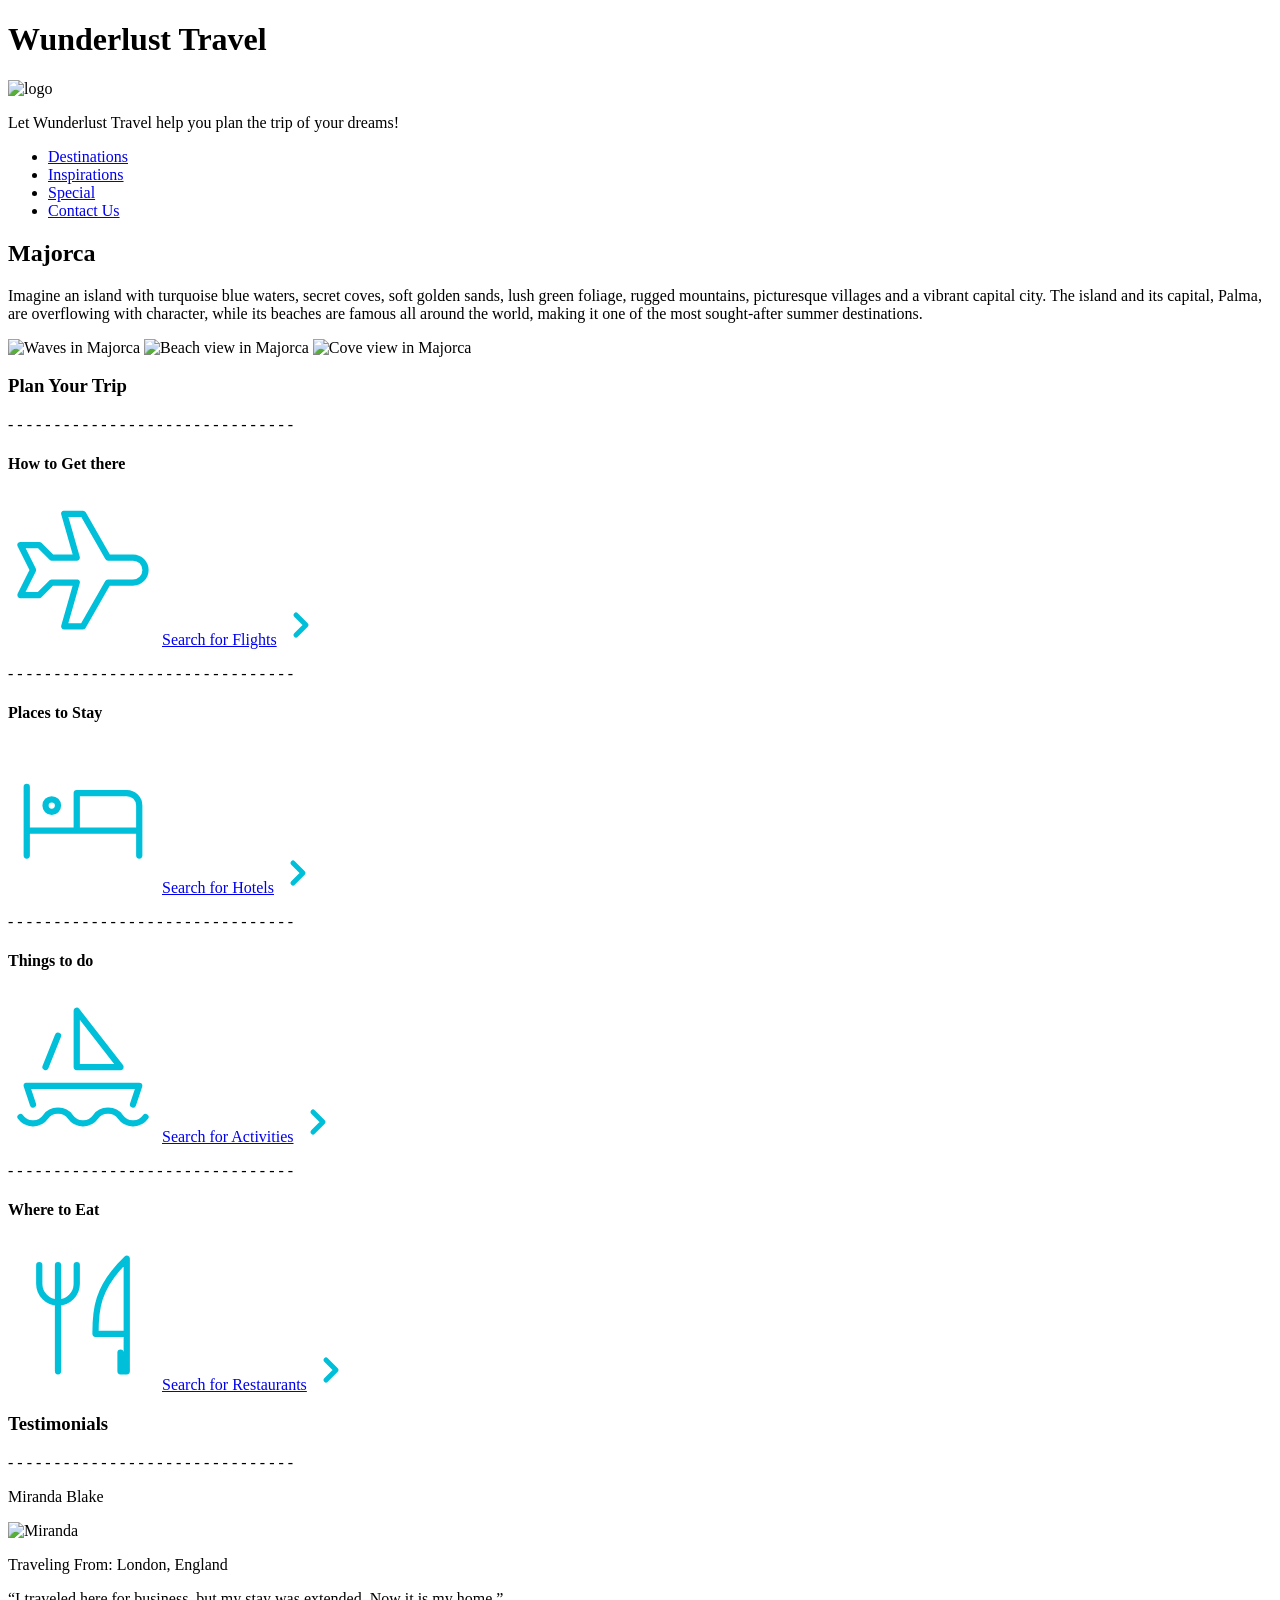
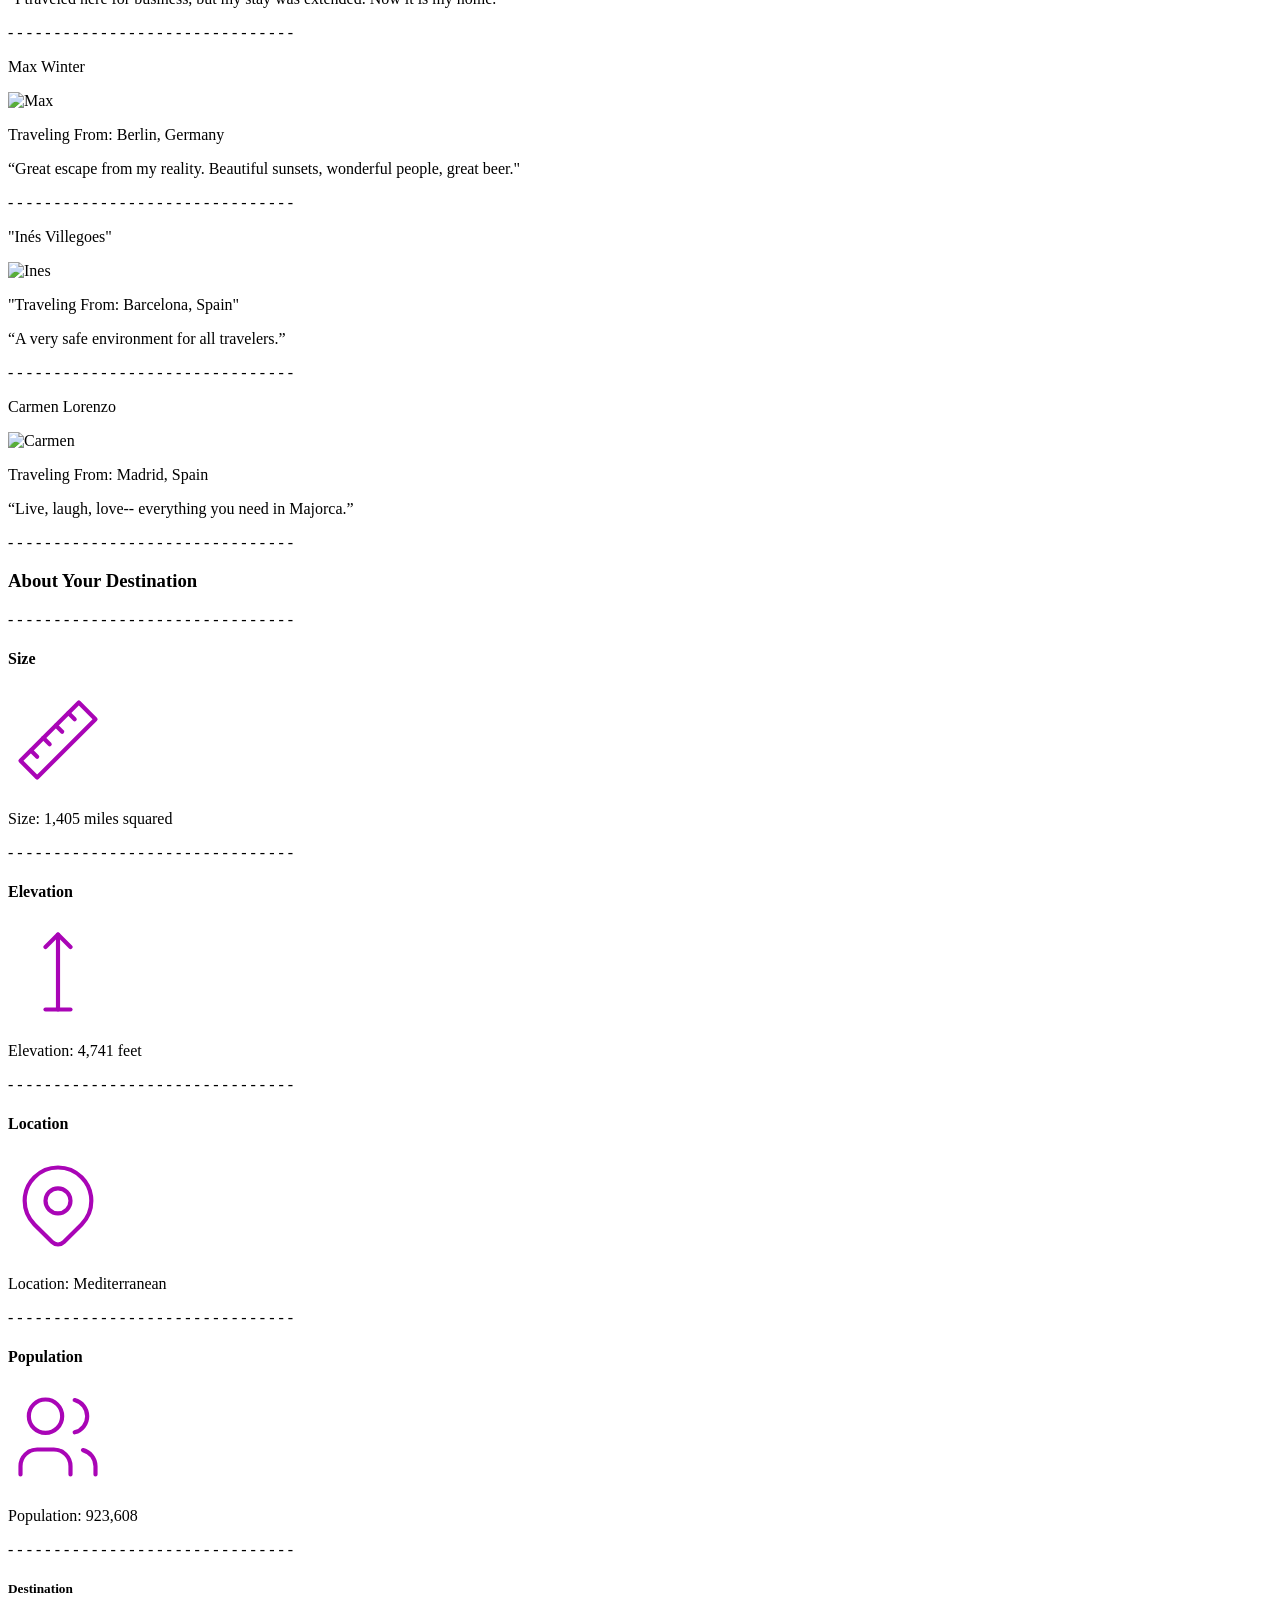
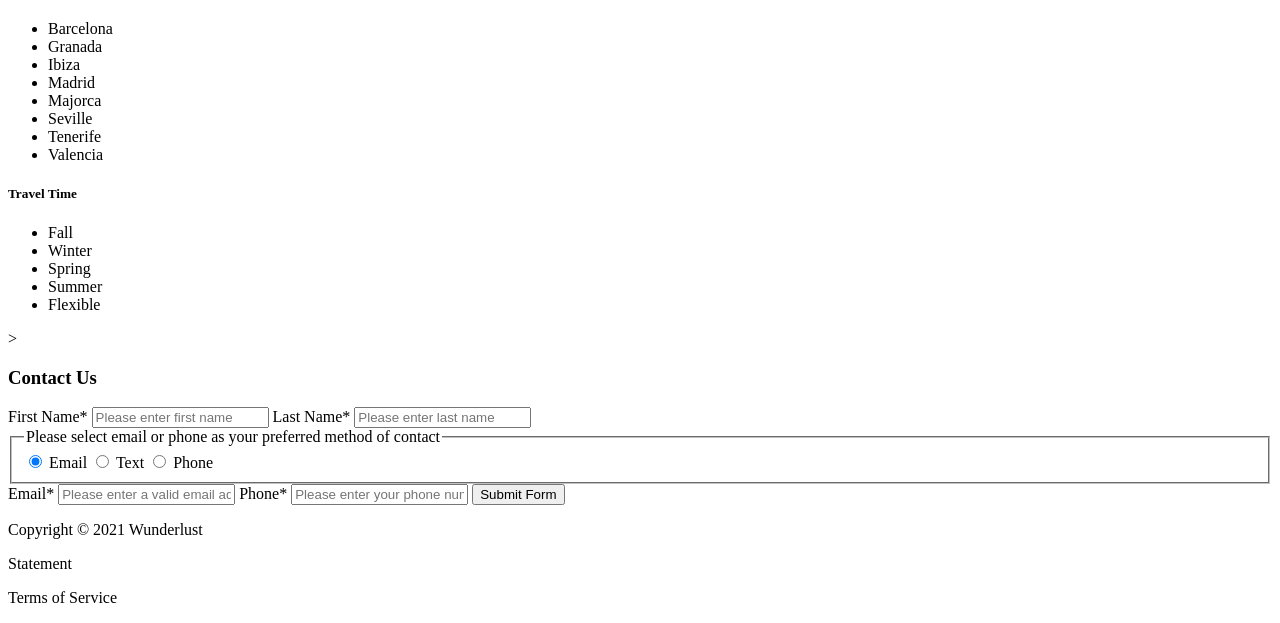
==== index.html @ 213cff35 "error check corrected any errors in code" ====
<!DOCTYPE html>
<html lang="en">
    <head>
        <meta charset="utf-8">
        <title>Lil's Creative Crocheting</title>
        <meta name="author" content="Lillian E. Jones">
        <meta name="description" content="Travel destinations">
    </head>
<body>
  <header>
    <h1>Wunderlust Travel</h1>
      <img src="logo.png" alt="logo">
    <p>Let Wunderlust Travel help you plan the trip of your dreams!</p>

    <nav>
        <ul>
          <li><a href="#destinations">Destinations</a></li>
          <li><a href="#inspirations">Inspirations</a></li>
          <li><a href="#special">Special</a></li>
          <li><a href="#contact">Contact Us</a></li>
        </ul>
    </nav>
      <a href="#main" style="position:absolute;top:-100px;left:0;background:#000;color:#fff;padding:8px;z-index:100;"
      onfocus="this.style.top='0'" onblur="this.style.top='-100px'">Skip to Main Content</a>

    
  </header>
  <main id="main" style="width: 100%; margin: auto;">

    <section id="destinations">
      <h2>Majorca</h2>
        <p>Imagine an island with turquoise blue waters, secret coves, soft golden sands, lush green foliage, rugged mountains, picturesque villages and a vibrant capital city. The island and its capital, Palma, are overflowing with character, while its beaches are famous all around the world, making it one of the most sought-after summer destinations.</p>
          <picture>
            <source media="(max-width: 320px)" srcset="majorca-small.jpg">
            <source media="(max-width: 780px)" srcset="majorca-medium.jpg">
            <source media="(min-width: 1024px)" srcset="majorca-large.jpg">
            <img src="majorca-waves.png" alt="Waves in Majorca">
          </picture>
          <picture>
            <source media="(max-width: 320px)" srcset="majorca-small.jpg">
            <source media="(max-width: 780px)" srcset="majorca-medium.jpg">
            <source media="(min-width: 1024px)" srcset="majorca-large.jpg">
            <img src="majorca-beach.png" alt="Beach view in Majorca">
          </picture>
          <picture>
            <source media="(max-width: 320px)" srcset="majorca-small.jpg">
            <source media="(max-width: 780px)" srcset="majorca-medium.jpg">
            <source media="(min-width: 1024px)" srcset="majorca-large.jpg">
            <img src="majorca-cove.png" alt="Cove view in Majorca">
          </picture>
    </section>
    <div>
      <h3>Plan Your Trip</h3>
        <p>- - - - - - - - - - - - - - - - - - - - - - - - - - - - - - -</p>
          <h4>How to Get there</h4>
            <svg xmlns="http://www.w3.org/2000/svg" class="icon icon-tabler icon-tabler-plane" width="150" height="150" viewBox="0 0 24 24" stroke-width="1" stroke="#00bfd8" fill="none" stroke-linecap="round" stroke-linejoin="round">
              <path stroke="none" d="M0 0h24v24H0z" fill="none"/>
              <path d="M16 10h4a2 2 0 0 1 0 4h-4l-4 7h-3l2 -7h-4l-2 2h-3l2 -4l-2 -4h3l2 2h4l-2 -7h3z" />
            </svg>

            <a href="#flights">Search for Flights</a>
              <svg xmlns="http://www.w3.org/2000/svg" class="icon icon-tabler icon-tabler-chevron-right" width="40" height="40" viewBox="0 0 24 24" stroke-width="3" stroke="#00bfd8" fill="none" stroke-linecap="round" stroke-linejoin="round">
                <path stroke="none" d="M0 0h24v24H0z" fill="none"/>
                <polyline points="9 6 15 12 9 18" />
              </svg>
    
        <p>- - - - - - - - - - - - - - - - - - - - - - - - - - - - - - -</p>
          <h4>Places to Stay</h4>
            <svg xmlns="http://www.w3.org/2000/svg" class="icon icon-tabler icon-tabler-bed" width="150" height="150" viewBox="0 0 24 24" stroke-width="1" stroke="#00bfd8" fill="none" stroke-linecap="round" stroke-linejoin="round">
              <path stroke="none" d="M0 0h24v24H0z" fill="none"/>
              <path d="M3 7v11m0 -4h18m0 4v-8a2 2 0 0 0 -2 -2h-8v6" />
              <circle cx="7" cy="10" r="1" />
            </svg>
                <a href="#hotels">Search for Hotels</a>

                  <svg xmlns="http://www.w3.org/2000/svg" class="icon icon-tabler icon-tabler-chevron-right" width="40" height="40" viewBox="0 0 24 24" stroke-width="3" stroke="#00bfd8" fill="none" stroke-linecap="round" stroke-linejoin="round">
                    <path stroke="none" d="M0 0h24v24H0z" fill="none"/>
                    <polyline points="9 6 15 12 9 18" />
                  </svg>
        <p>- - - - - - - - - - - - - - - - - - - - - - - - - - - - - - -</p>
          <h4>Things to do</h4>
            <svg xmlns="http://www.w3.org/2000/svg" class="icon icon-tabler icon-tabler-sailboat" width="150" height="150" viewBox="0 0 24 24" stroke-width="1" stroke="#00bfd8" fill="none" stroke-linecap="round" stroke-linejoin="round">
              <path stroke="none" d="M0 0h24v24H0z" fill="none"/>
              <path d="M2 20a2.4 2.4 0 0 0 2 1a2.4 2.4 0 0 0 2 -1a2.4 2.4 0 0 1 2 -1a2.4 2.4 0 0 1 2 1a2.4 2.4 0 0 0 2 1a2.4 2.4 0 0 0 2 -1a2.4 2.4 0 0 1 2 -1a2.4 2.4 0 0 1 2 1a2.4 2.4 0 0 0 2 1a2.4 2.4 0 0 0 2 -1" />
              <path d="M4 18l-1 -3h18l-1 3" />
              <path d="M11 12h7l-7 -9v9" />
              <line x1="8" y1="7" x2="6" y2="12" />
            </svg>
               <a href="#activities">Search for Activities</a> 
                <svg xmlns="http://www.w3.org/2000/svg" class="icon icon-tabler icon-tabler-chevron-right" width="40" height="40" viewBox="0 0 24 24" stroke-width="3" stroke="#00bfd8" fill="none" stroke-linecap="round" stroke-linejoin="round">
                  <path stroke="none" d="M0 0h24v24H0z" fill="none"/>
                  <polyline points="9 6 15 12 9 18" />
                </svg>
        <p>- - - - - - - - - - - - - - - - - - - - - - - - - - - - - - -</p>
          <h4>Where to Eat</h4>
            <svg xmlns="http://www.w3.org/2000/svg" class="icon icon-tabler icon-tabler-tools-kitchen-2" width="150" height="150" viewBox="0 0 24 24" stroke-width="1" stroke="#00bfd8" fill="none" stroke-linecap="round" stroke-linejoin="round">
              <path stroke="none" d="M0 0h24v24H0z" fill="none"/>
              <path d="M19 3v12h-5c-.023 -3.681 .184 -7.406 5 -12zm0 12v6h-1v-3m-10 -14v17m-3 -17v3a3 3 0 1 0 6 0v-3" />
            </svg>
              <a href="#restaurants">Search for Restaurants</a>  
                <svg xmlns="http://www.w3.org/2000/svg" class="icon icon-tabler icon-tabler-chevron-right" width="40" height="40" viewBox="0 0 24 24" stroke-width="3" stroke="#00bfd8" fill="none" stroke-linecap="round" stroke-linejoin="round">
                  <path stroke="none" d="M0 0h24v24H0z" fill="none"/>
                  <polyline points="9 6 15 12 9 18" />
                </svg>
    </div>

  <div id="inspirations">
    <h3>Testimonials</h3>

      <p></p>
      <p>- - - - - - - - - - - - - - - - - - - - - - - - - - - - - - -</p>
      <p>Miranda Blake</p>   
      <img src="miranda-blake.png" alt="Miranda">
      <p>Traveling From: London, England</p>
      <p>“I traveled here for business, but my stay was extended. Now it is my home.”</p>
      <p>- - - - - - - - - - - - - - - - - - - - - - - - - - - - - - -</p>
    
      <p>Max Winter</p>
      <img src="max-winter.png" alt="Max">
      <p>Traveling From: Berlin, Germany</p>
      <p>“Great escape from my reality. Beautiful sunsets, wonderful people, great beer."</p>
      <p>- - - - - - - - - - - - - - - - - - - - - - - - - - - - - - -</p>

      <p>"Inés Villegoes"</p>
      <img src="ines-villegoes.png" alt="Ines">
      <p>"Traveling From: Barcelona, Spain"</p>
      <p>“A very safe environment for all travelers.”</p>

      <p>- - - - - - - - - - - - - - - - - - - - - - - - - - - - - - -</p>
      <p>Carmen Lorenzo</p>
      <img src="carmen-lorenzo.png" alt="Carmen">
      <p>Traveling From: Madrid, Spain</p>
      <p>“Live, laugh, love-- everything you need in Majorca.”</p>
      <p>- - - - - - - - - - - - - - - - - - - - - - - - - - - - - - -</p>

  </div>

  <div id="special">
    
    <h3>About Your Destination</h3>
      <p>- - - - - - - - - - - - - - - - - - - - - - - - - - - - - - - </p>
      <h4>Size</h4>
        <svg xmlns="http://www.w3.org/2000/svg" class="icon icon-tabler icon-tabler-ruler-2" width="100" height="100" viewBox="0 0 24 24" stroke-width="1" stroke="#a905b6" fill="none" stroke-linecap="round" stroke-linejoin="round">
          <path stroke="none" d="M0 0h24v24H0z" fill="none"/>
          <path d="M17 3l4 4l-14 14l-4 -4z" />
          <path d="M16 7l-1.5 -1.5" />
          <path d="M13 10l-1.5 -1.5" />
          <path d="M10 13l-1.5 -1.5" />
          <path d="M7 16l-1.5 -1.5" />
        </svg>

      <p>Size: 1,405 miles squared</p>
      <p>- - - - - - - - - - - - - - - - - - - - - - - - - - - - - - - </p>

      <h4>Elevation</h4>
        <svg xmlns="http://www.w3.org/2000/svg" class="icon icon-tabler icon-tabler-arrow-top-bar" width="100" height="100" viewBox="0 0 24 24" stroke-width="1" stroke="#a905b6" fill="none" stroke-linecap="round" stroke-linejoin="round">
          <path stroke="none" d="M0 0h24v24H0z" fill="none"/>
          <line x1="12" y1="21" x2="12" y2="3" />
          <path d="M15 6l-3 -3l-3 3" />
          <line x1="9" y1="21" x2="15" y2="21" />
        </svg>

        <p>Elevation: 4,741 feet</p>
      <p>- - - - - - - - - - - - - - - - - - - - - - - - - - - - - - - </p>
      <h4>Location</h4>
        <svg xmlns="http://www.w3.org/2000/svg" class="icon icon-tabler icon-tabler-map-pin" width="100" height="100" viewBox="0 0 24 24" stroke-width="1" stroke="#a905b6" fill="none" stroke-linecap="round" stroke-linejoin="round">
          <path stroke="none" d="M0 0h24v24H0z" fill="none"/>
          <circle cx="12" cy="11" r="3" />
          <path d="M17.657 16.657l-4.243 4.243a2 2 0 0 1 -2.827 0l-4.244 -4.243a8 8 0 1 1 11.314 0z" />
        </svg>
      <p>Location: Mediterranean</p>
      <p>- - - - - - - - - - - - - - - - - - - - - - - - - - - - - - - </p>
      <h4>Population</h4>
        <svg xmlns="http://www.w3.org/2000/svg" class="icon icon-tabler icon-tabler-users" width="100" height="100" viewBox="0 0 24 24" stroke-width="1" stroke="#a905b6" fill="none" stroke-linecap="round" stroke-linejoin="round">
          <path stroke="none" d="M0 0h24v24H0z" fill="none"/>
          <circle cx="9" cy="7" r="4" />
          <path d="M3 21v-2a4 4 0 0 1 4 -4h4a4 4 0 0 1 4 4v2" />
          <path d="M16 3.13a4 4 0 0 1 0 7.75" />
          <path d="M21 21v-2a4 4 0 0 0 -3 -3.85" />
        </svg>
      <p>Population: 923,608</p>
  </div>
      <p>- - - - - - - - - - - - - - - - - - - - - - - - - - - - - - - </p>
      <h5>Destination</h5>
        <ul>
          <li>Barcelona</li>
          <li>Granada</li>
          <li>Ibiza</li>
          <li>Madrid</li>
          <li>Majorca</li>
          <li>Seville</li>
          <li>Tenerife</li>
          <li>Valencia</li>
        </ul>
      <h5>Travel Time</h5>
        <ul>
          <li>Fall</li>
          <li>Winter</li>
          <li>Spring</li>
          <li>Summer</li>
          <li>Flexible</li>
        </ul>
     
 
        <section id="contact">
    >
          <h3>Contact Us</h3>
          <form>
            <label for = "fname">First Name*</label> 
            <input type="text" id="fname" required aria-required="true" placeholder = "Please enter first name">
            
            <label for = "lname">Last Name*</label> 
            <input type="text" id="lname" required aria-required="true" placeholder = "Please enter last name"> 

            <fieldset>

              <legend>Please select email or phone as your preferred method of contact</legend>

              <input type="radio" name="pref-contact" id="email-pref" checked>
              <label for="email-pref">Email</label>

              <input type="radio" name="pref-contact" id="text-pref">
              <label for="text-pref">Text</label>

              <input type="radio" name="pref-contact" id="phone-pref">
              <label for="phone-pref">Phone</label>

            </fieldset>
            
            <label for="email">Email*</label>
            <input type="email" name="email" id="email" required aria-required="true" placeholder="Please enter a valid email address">

            <label for="phone">Phone*</label>
            <input type="tel" name="phone"  id="phone" required aria-required="true" placeholder="Please enter your phone number">
            
            <input type="submit" name="my-submit" id="my-submit" value="Submit Form">
          </form>

        </section>

  <footer>
    <p>Copyright &copy; 2021 Wunderlust</p>
    <p>Statement</p> 
    <p>Terms of Service</p>
  </footer>
</main>
</body>
</html>
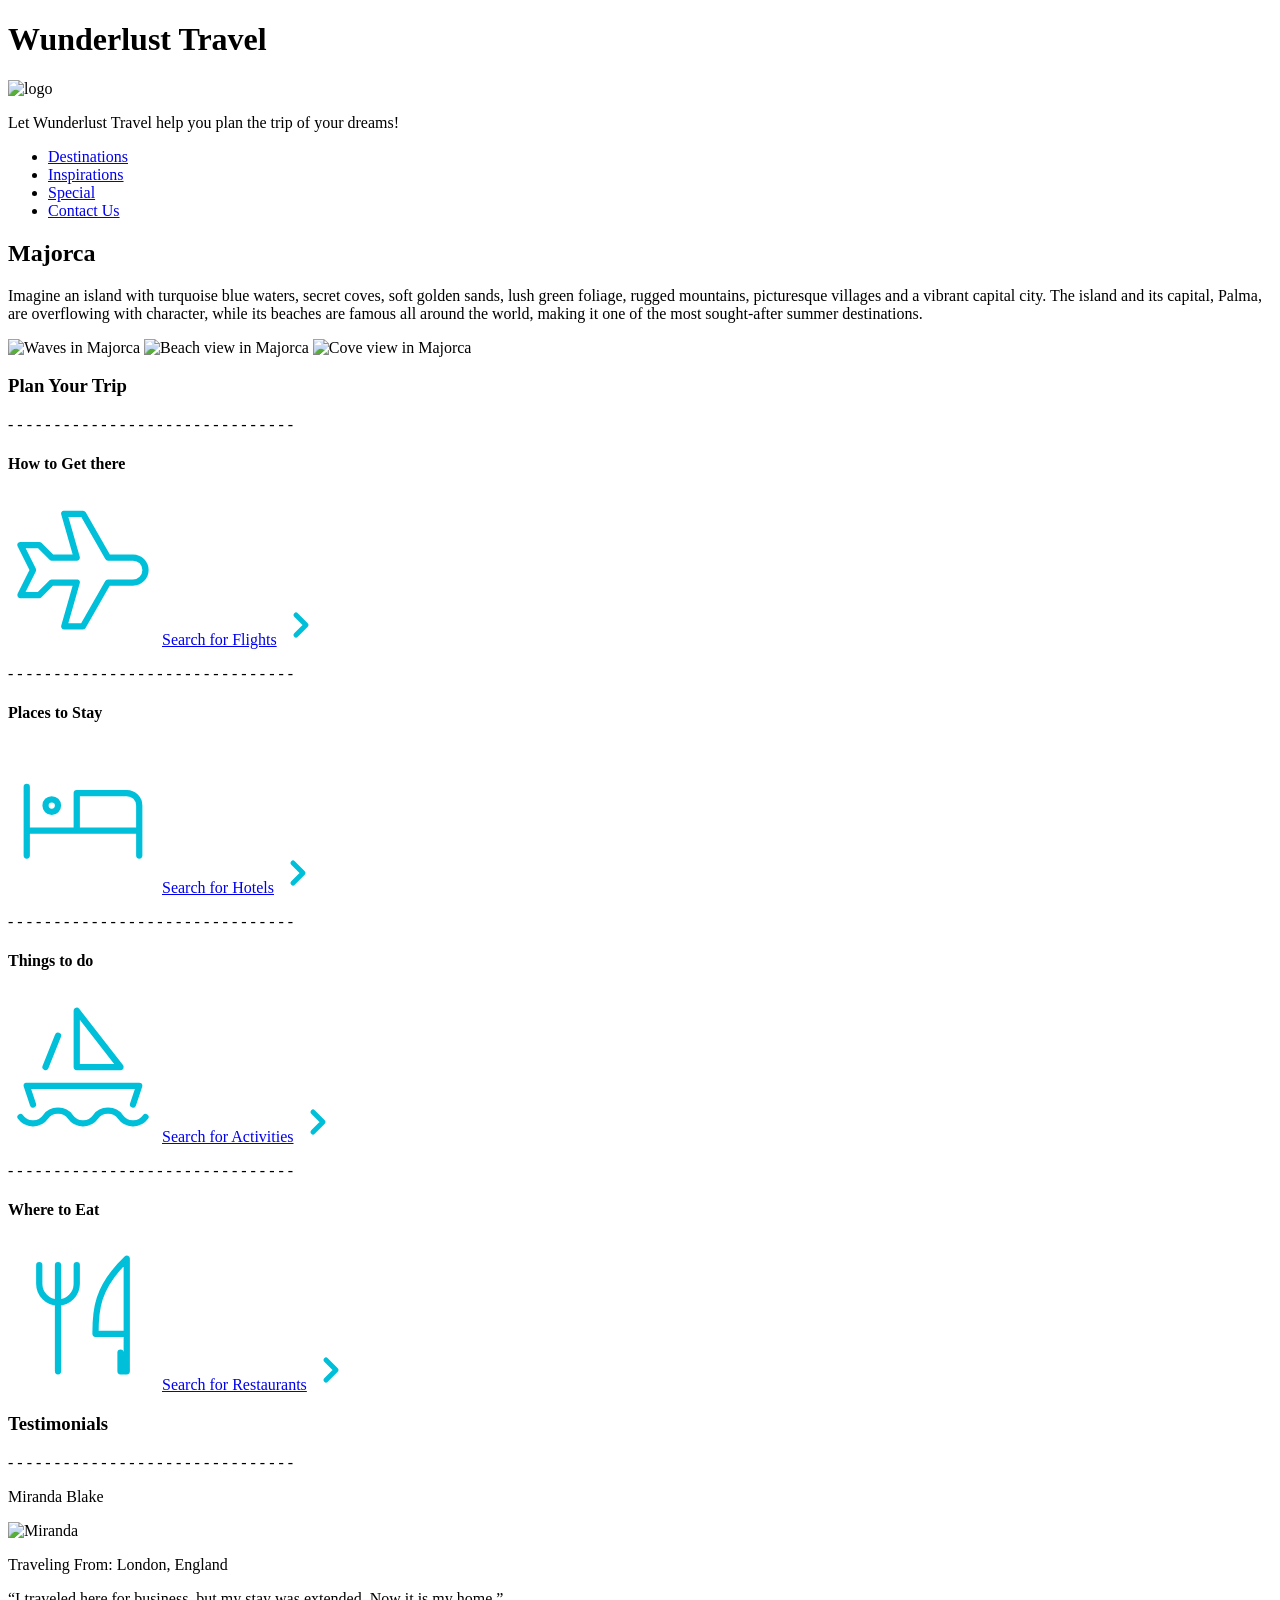
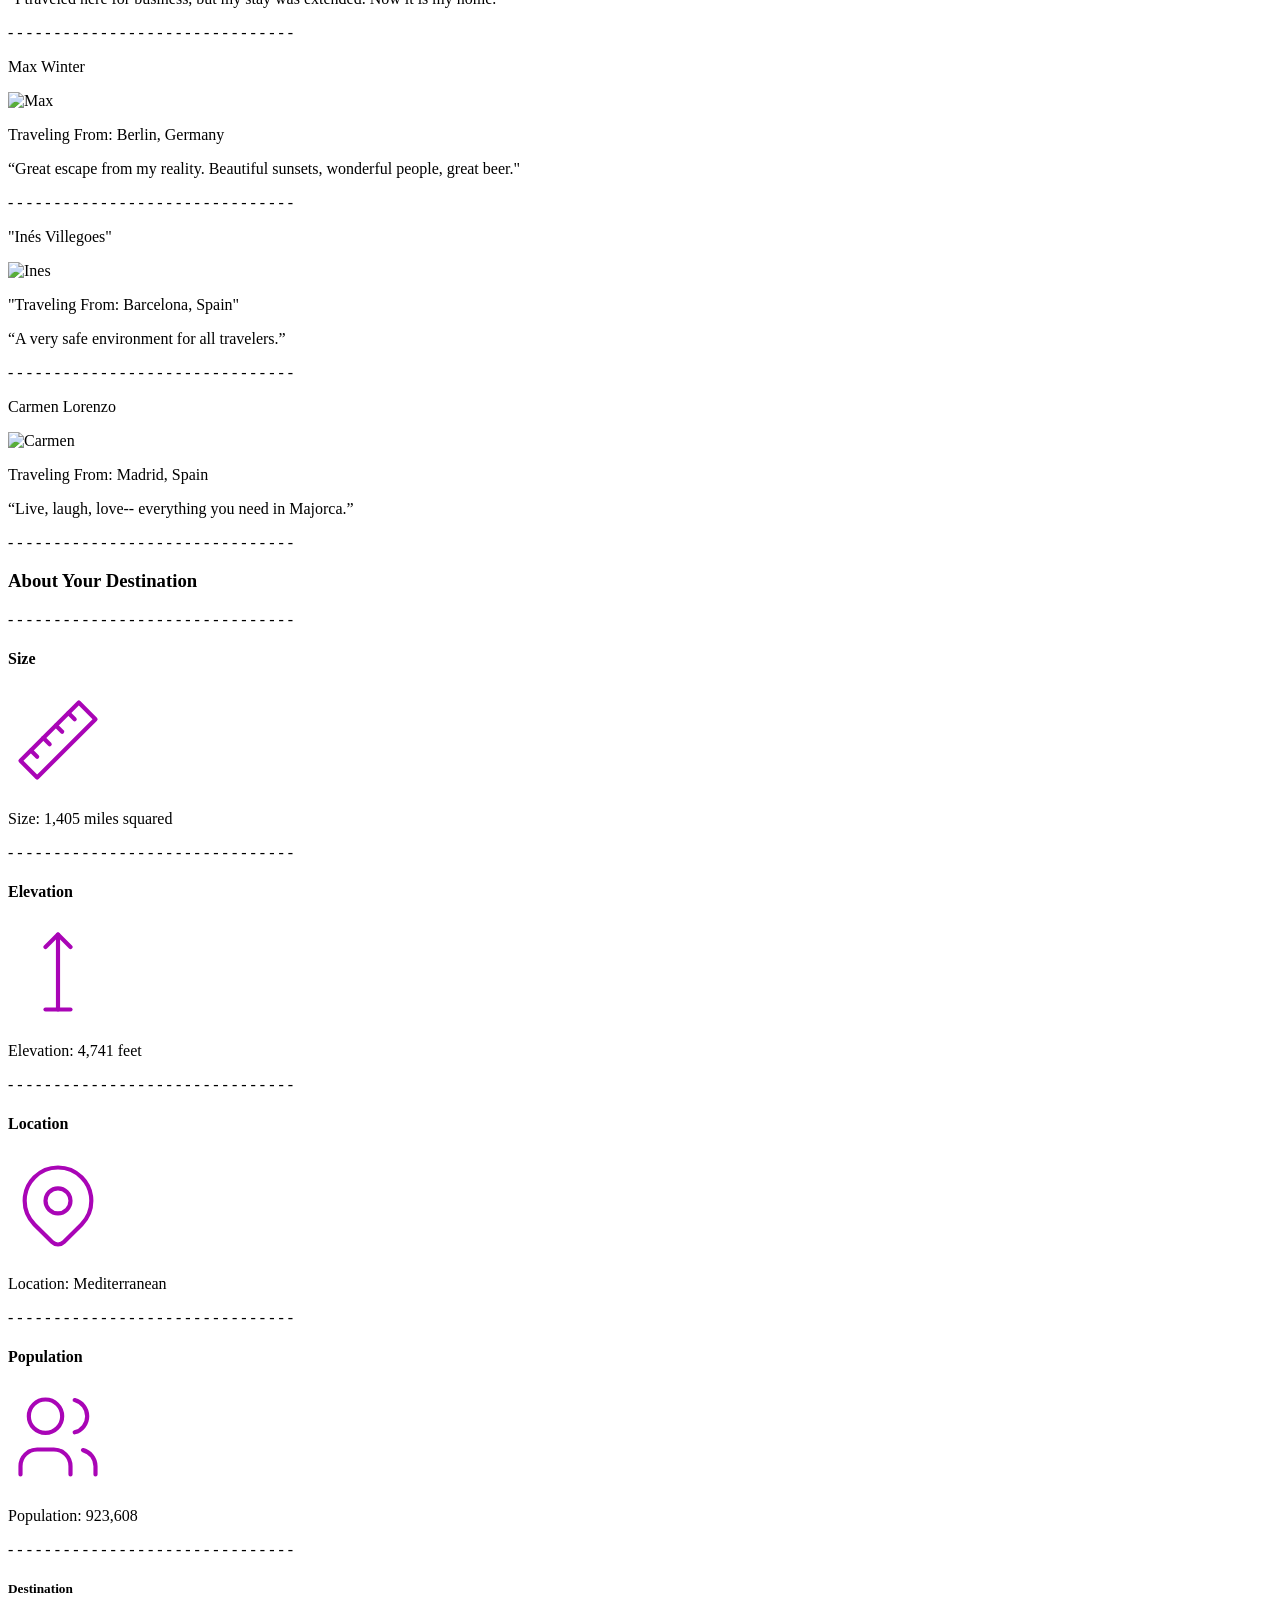
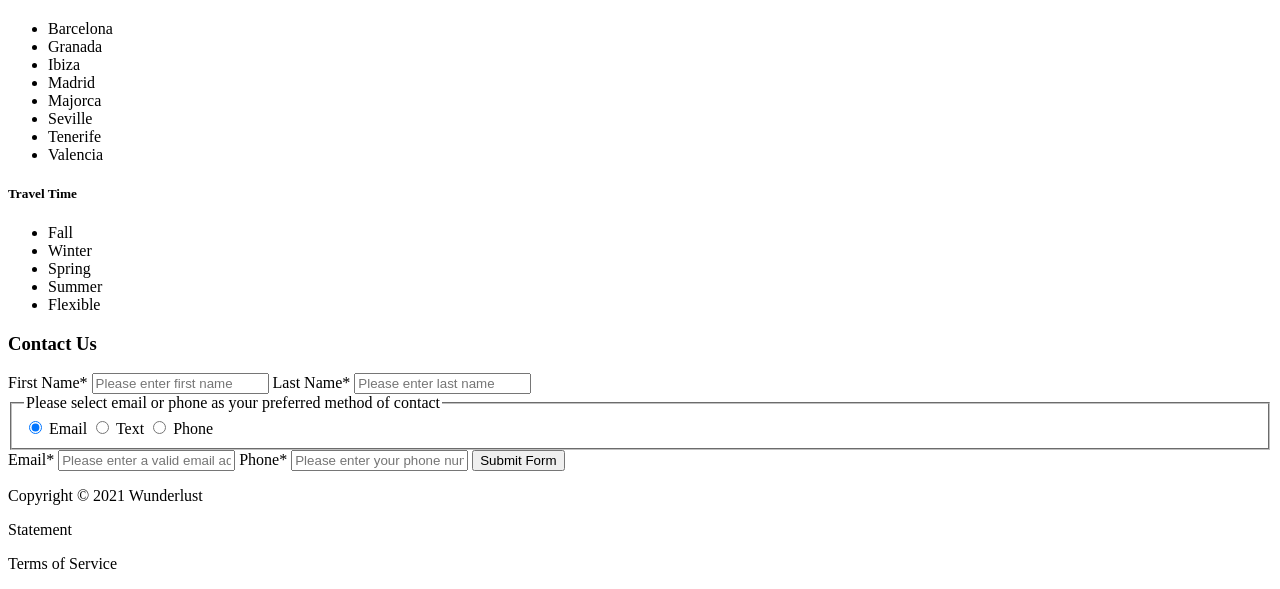
==== commit e46d3e8b: "edit removed error" ====
--- a/index.html
+++ b/index.html
@@ -199,11 +199,10 @@
           <li>Spring</li>
           <li>Summer</li>
           <li>Flexible</li>
-        </ul>
-     
+        </ul>    
  
         <section id="contact">
-    >
+    
           <h3>Contact Us</h3>
           <form>
             <label for = "fname">First Name*</label> 
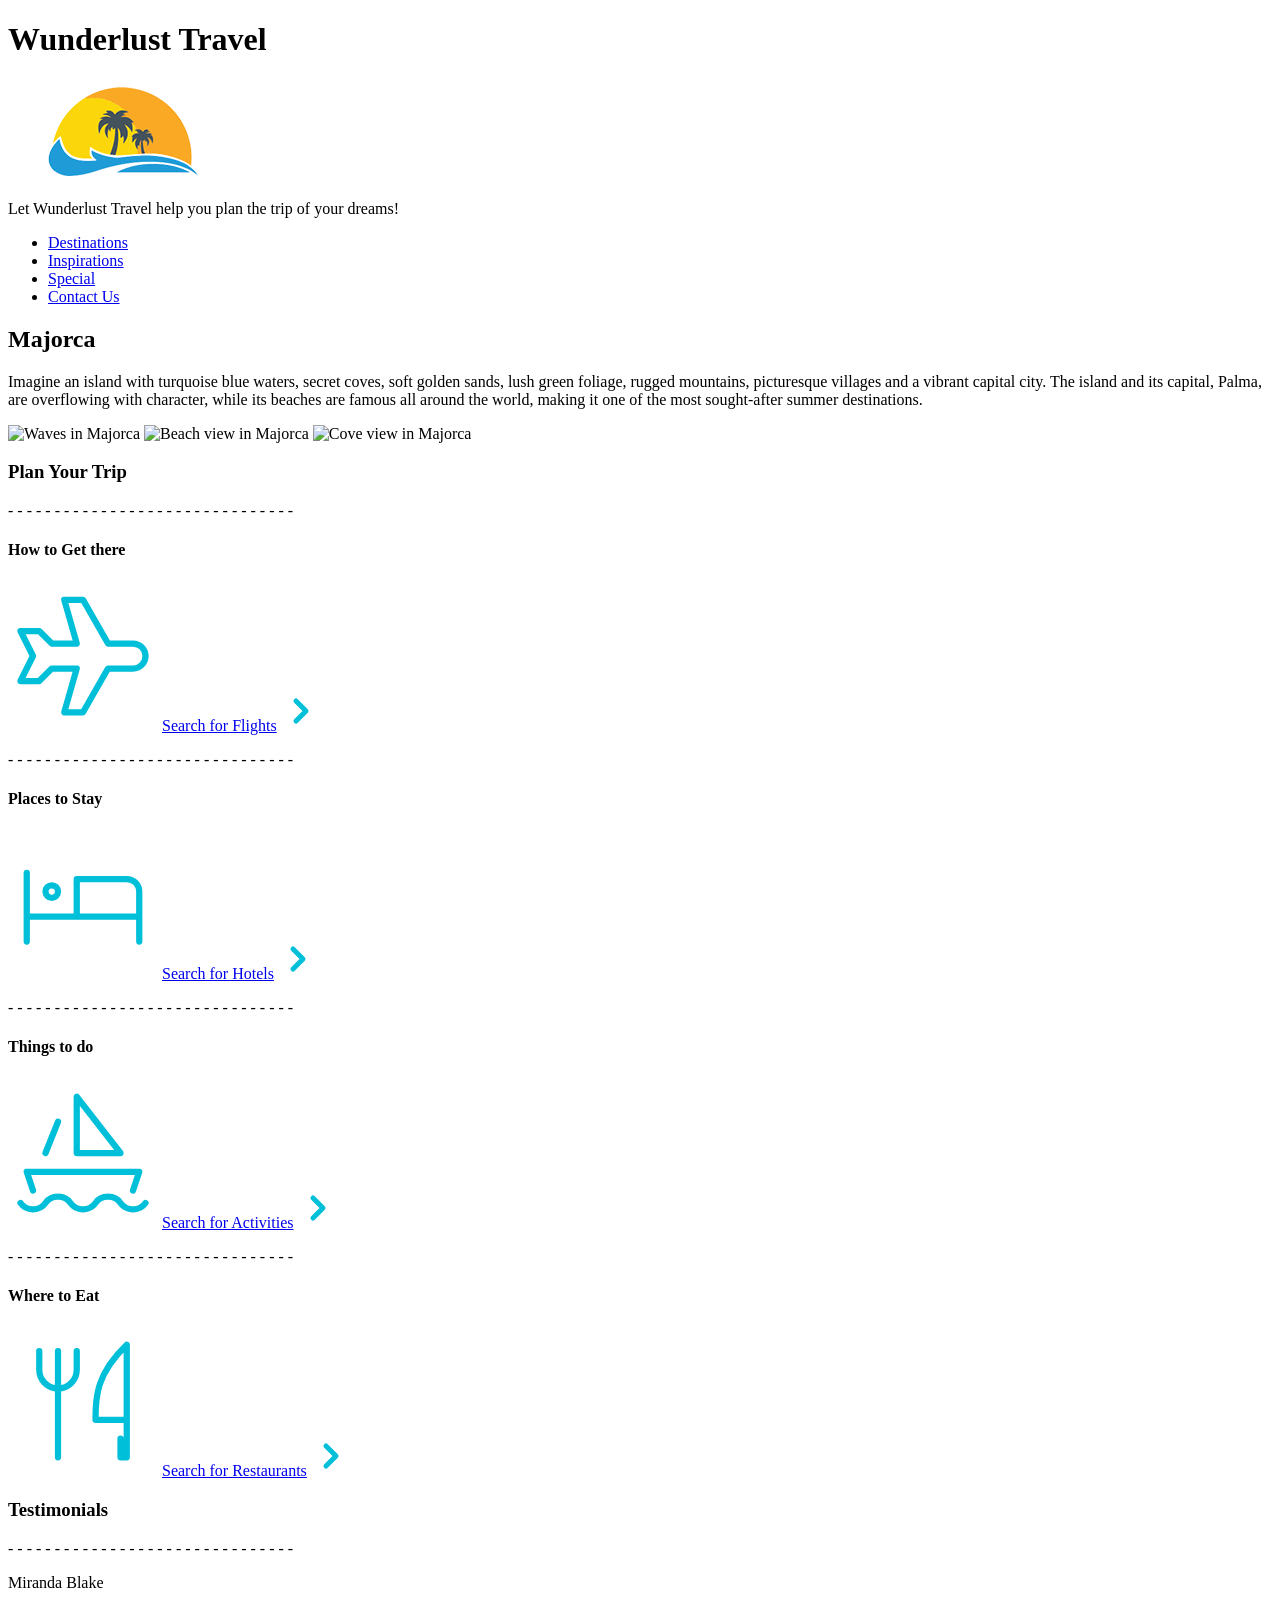
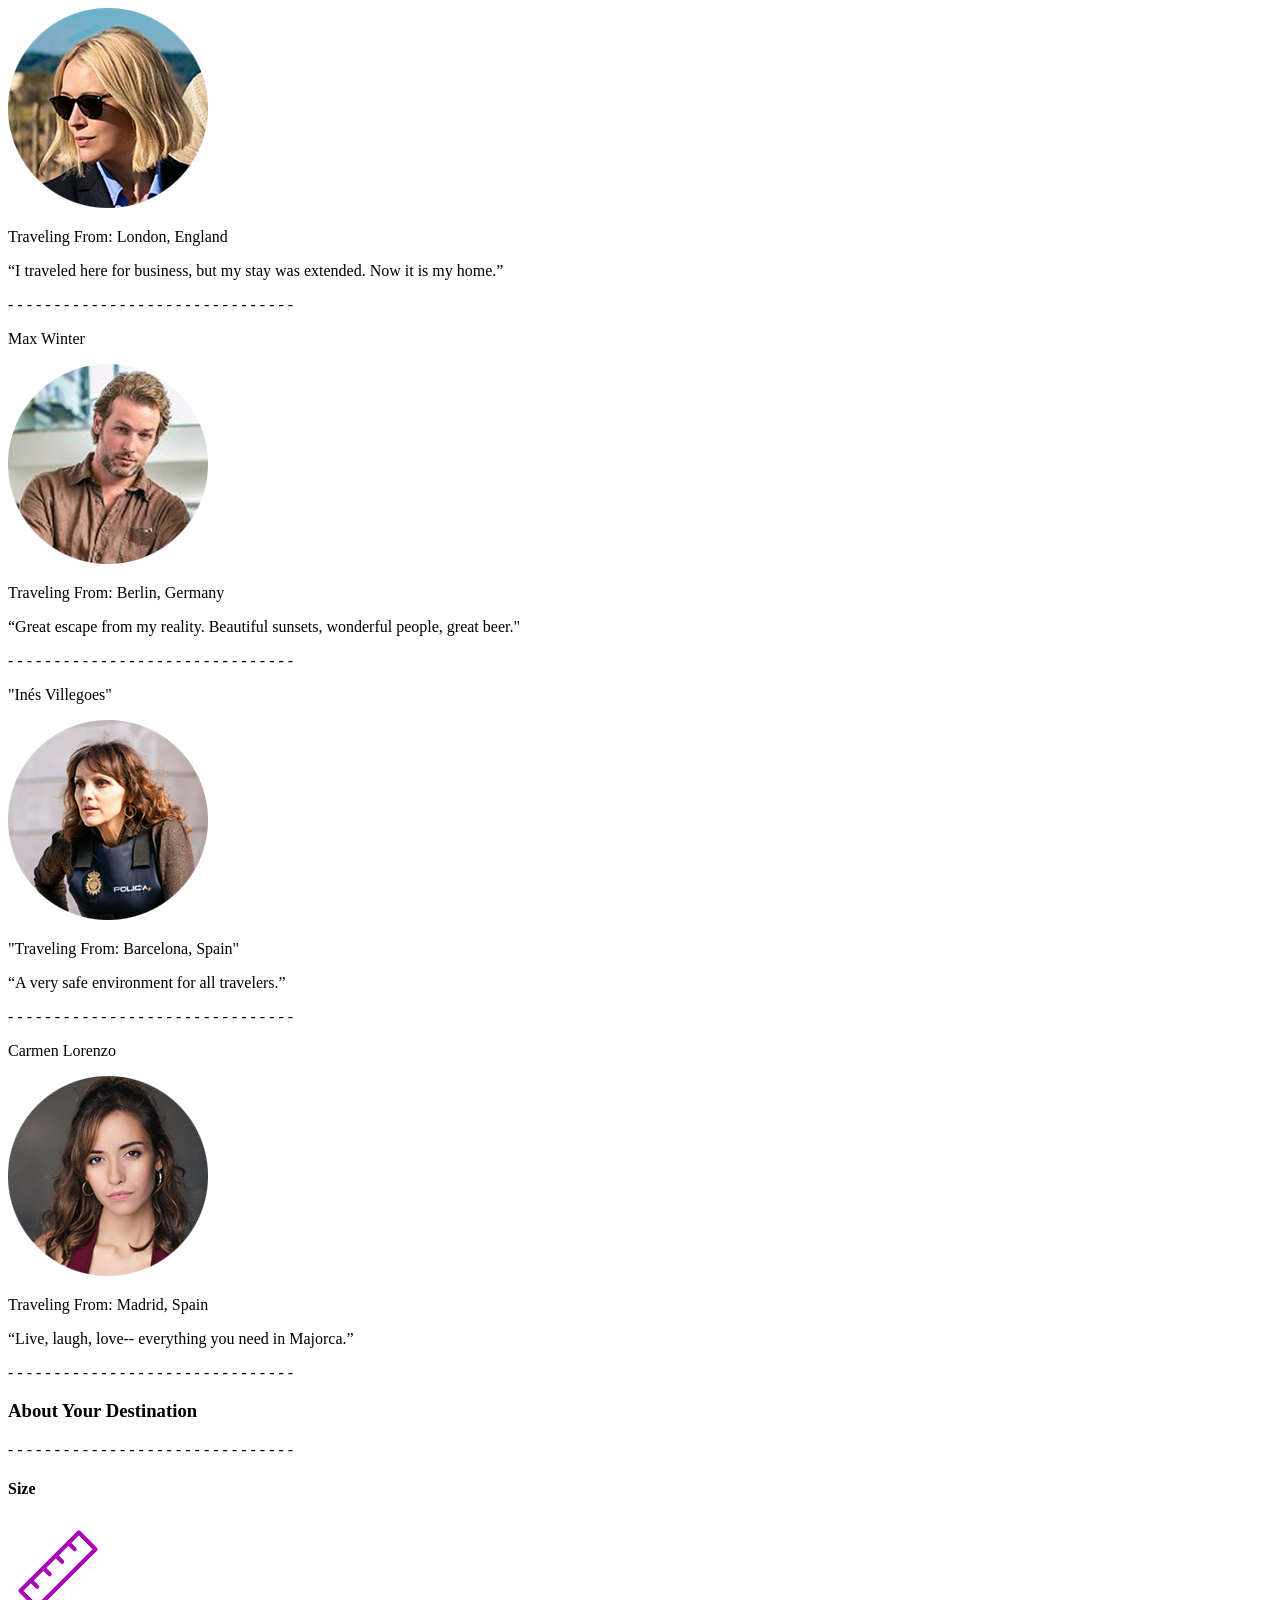
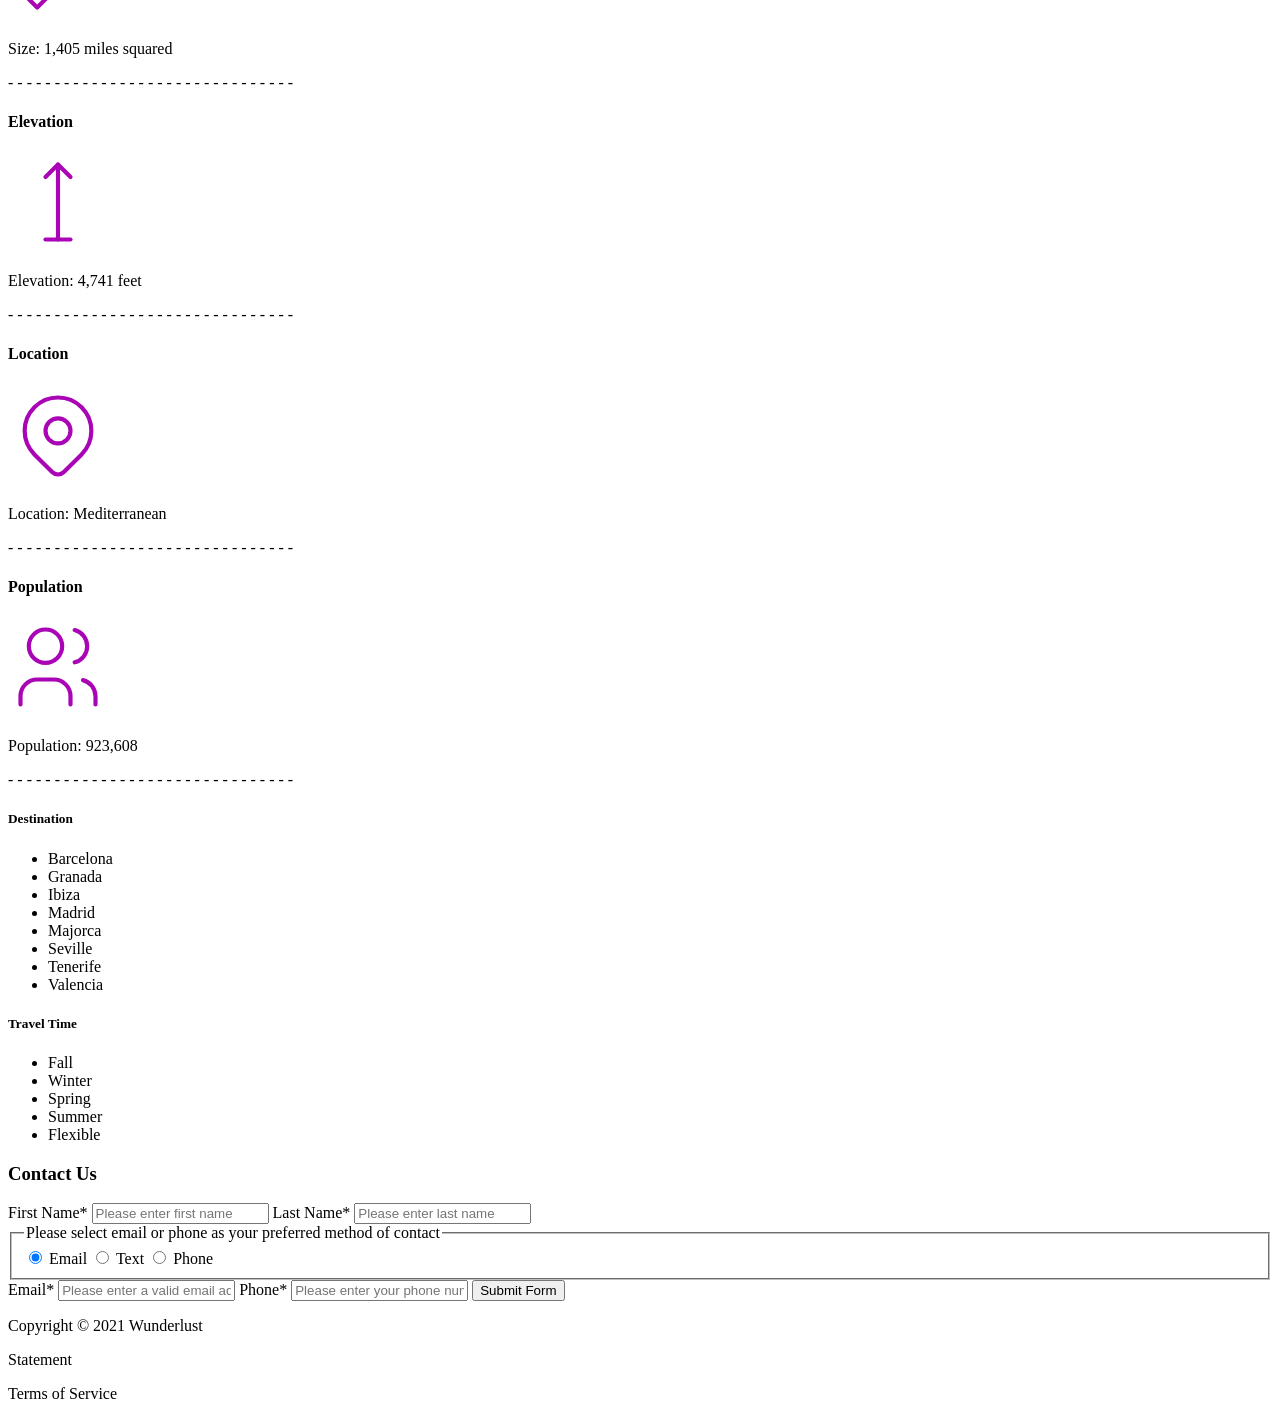
==== commit 90d01650: "removed wonderlust final moved wonderlust final to another folder and updated index file to show alt" ====
--- a/index.html
+++ b/index.html
@@ -9,7 +9,7 @@
 <body>
   <header>
     <h1>Wunderlust Travel</h1>
-      <img src="logo.png" alt="logo">
+      <img src="images/logo.png" alt="logo">
     <p>Let Wunderlust Travel help you plan the trip of your dreams!</p>
 
     <nav>
@@ -34,19 +34,19 @@
             <source media="(max-width: 320px)" srcset="majorca-small.jpg">
             <source media="(max-width: 780px)" srcset="majorca-medium.jpg">
             <source media="(min-width: 1024px)" srcset="majorca-large.jpg">
-            <img src="majorca-waves.png" alt="Waves in Majorca">
+            <img src="images/majorca-waves.png" alt="Waves in Majorca">
           </picture>
           <picture>
             <source media="(max-width: 320px)" srcset="majorca-small.jpg">
             <source media="(max-width: 780px)" srcset="majorca-medium.jpg">
             <source media="(min-width: 1024px)" srcset="majorca-large.jpg">
-            <img src="majorca-beach.png" alt="Beach view in Majorca">
+            <img src="images/majorca-beach.png" alt="Beach view in Majorca">
           </picture>
           <picture>
             <source media="(max-width: 320px)" srcset="majorca-small.jpg">
             <source media="(max-width: 780px)" srcset="majorca-medium.jpg">
             <source media="(min-width: 1024px)" srcset="majorca-large.jpg">
-            <img src="majorca-cove.png" alt="Cove view in Majorca">
+            <img src="images/majorca-cove.png" alt="Cove view in Majorca">
           </picture>
     </section>
     <div>
@@ -110,25 +110,25 @@
       <p></p>
       <p>- - - - - - - - - - - - - - - - - - - - - - - - - - - - - - -</p>
       <p>Miranda Blake</p>   
-      <img src="miranda-blake.png" alt="Miranda">
+      <img src="images/miranda-blake.png" alt="Miranda has a blonde bob and is wearing dark sunglasses.">
       <p>Traveling From: London, England</p>
       <p>“I traveled here for business, but my stay was extended. Now it is my home.”</p>
       <p>- - - - - - - - - - - - - - - - - - - - - - - - - - - - - - -</p>
     
       <p>Max Winter</p>
-      <img src="max-winter.png" alt="Max">
+      <img src="images/max-winter.png" alt="Max has sandy brown hair, a salt n pepper beard and is wearing a brown shirt.">
       <p>Traveling From: Berlin, Germany</p>
       <p>“Great escape from my reality. Beautiful sunsets, wonderful people, great beer."</p>
       <p>- - - - - - - - - - - - - - - - - - - - - - - - - - - - - - -</p>
 
       <p>"Inés Villegoes"</p>
-      <img src="ines-villegoes.png" alt="Ines">
+      <img src="images/ines-villegoes.png" alt="Ines has brown hair and is wearing a police vest.">
       <p>"Traveling From: Barcelona, Spain"</p>
       <p>“A very safe environment for all travelers.”</p>
 
       <p>- - - - - - - - - - - - - - - - - - - - - - - - - - - - - - -</p>
       <p>Carmen Lorenzo</p>
-      <img src="carmen-lorenzo.png" alt="Carmen">
+      <img src="images/carmen-lorenzo.png" alt="Carmen has long brown hair is wearing large gold hoop earrings.">
       <p>Traveling From: Madrid, Spain</p>
       <p>“Live, laugh, love-- everything you need in Majorca.”</p>
       <p>- - - - - - - - - - - - - - - - - - - - - - - - - - - - - - -</p>
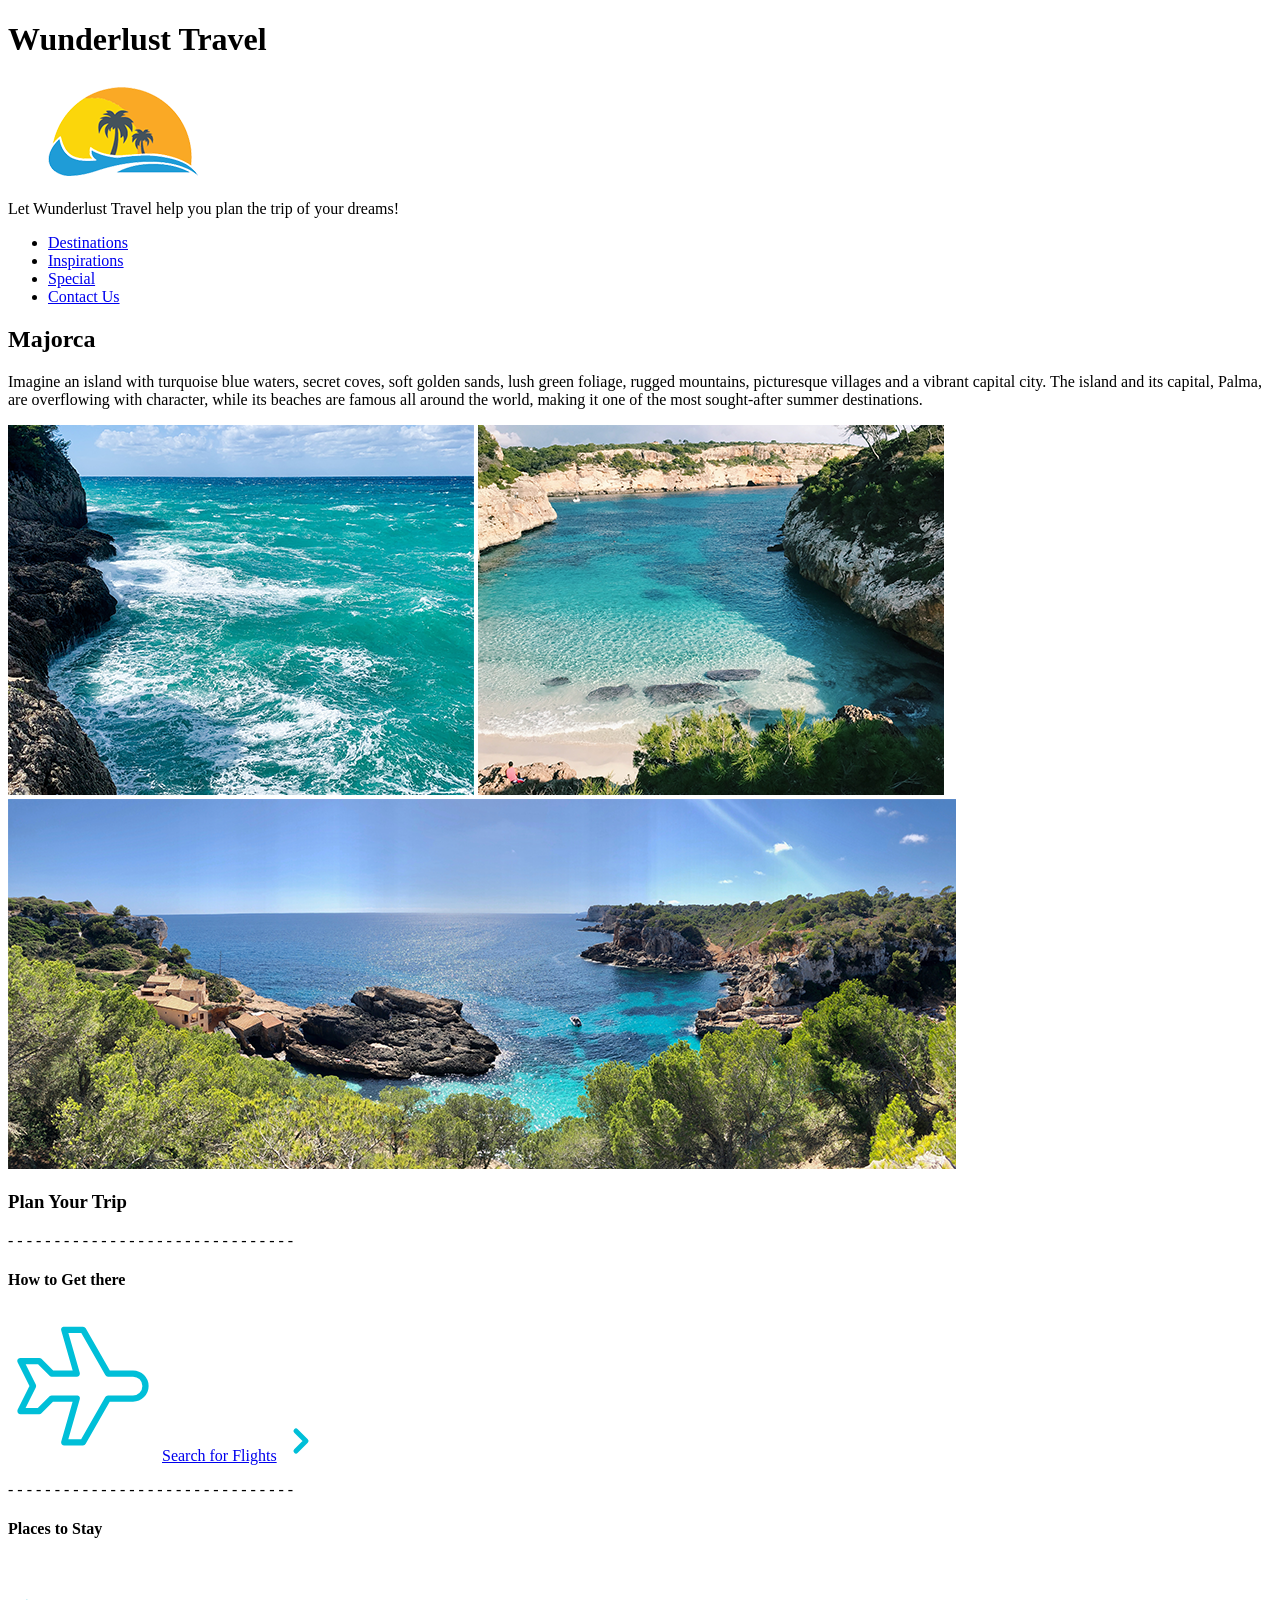
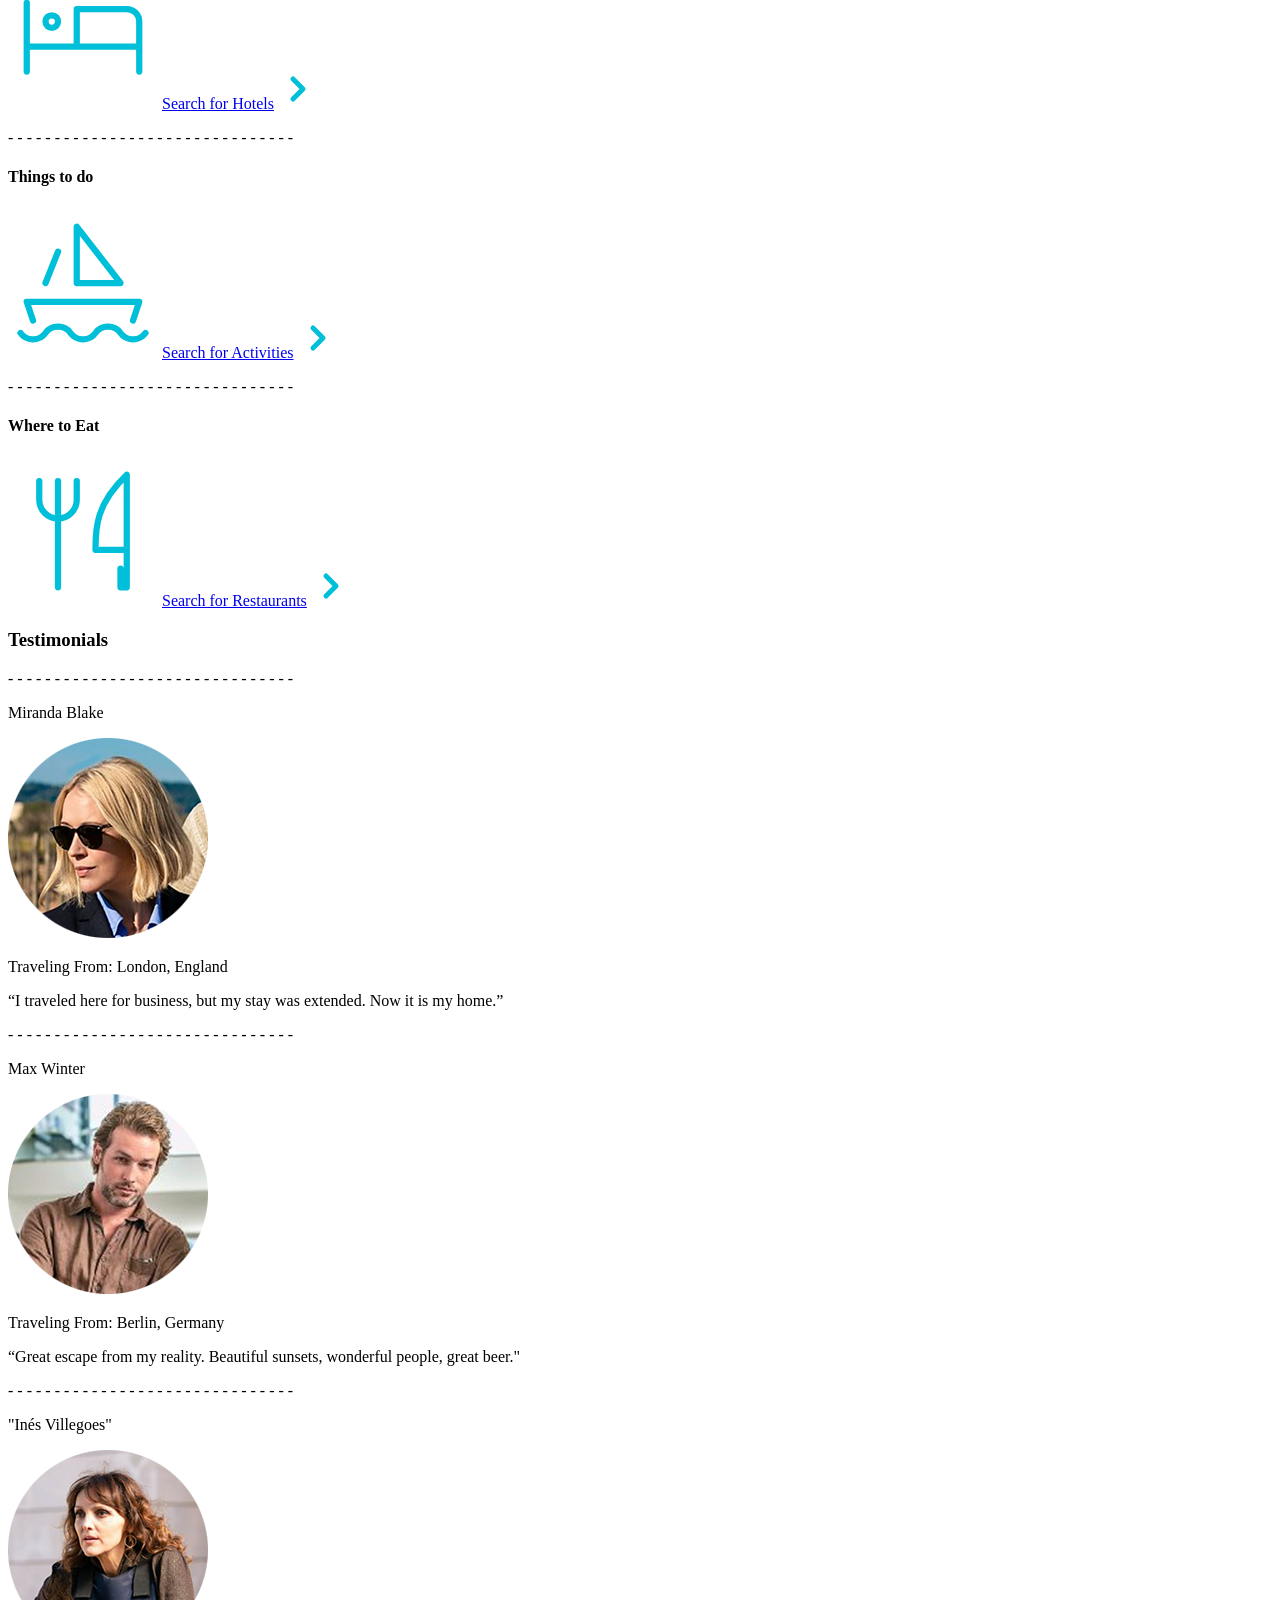
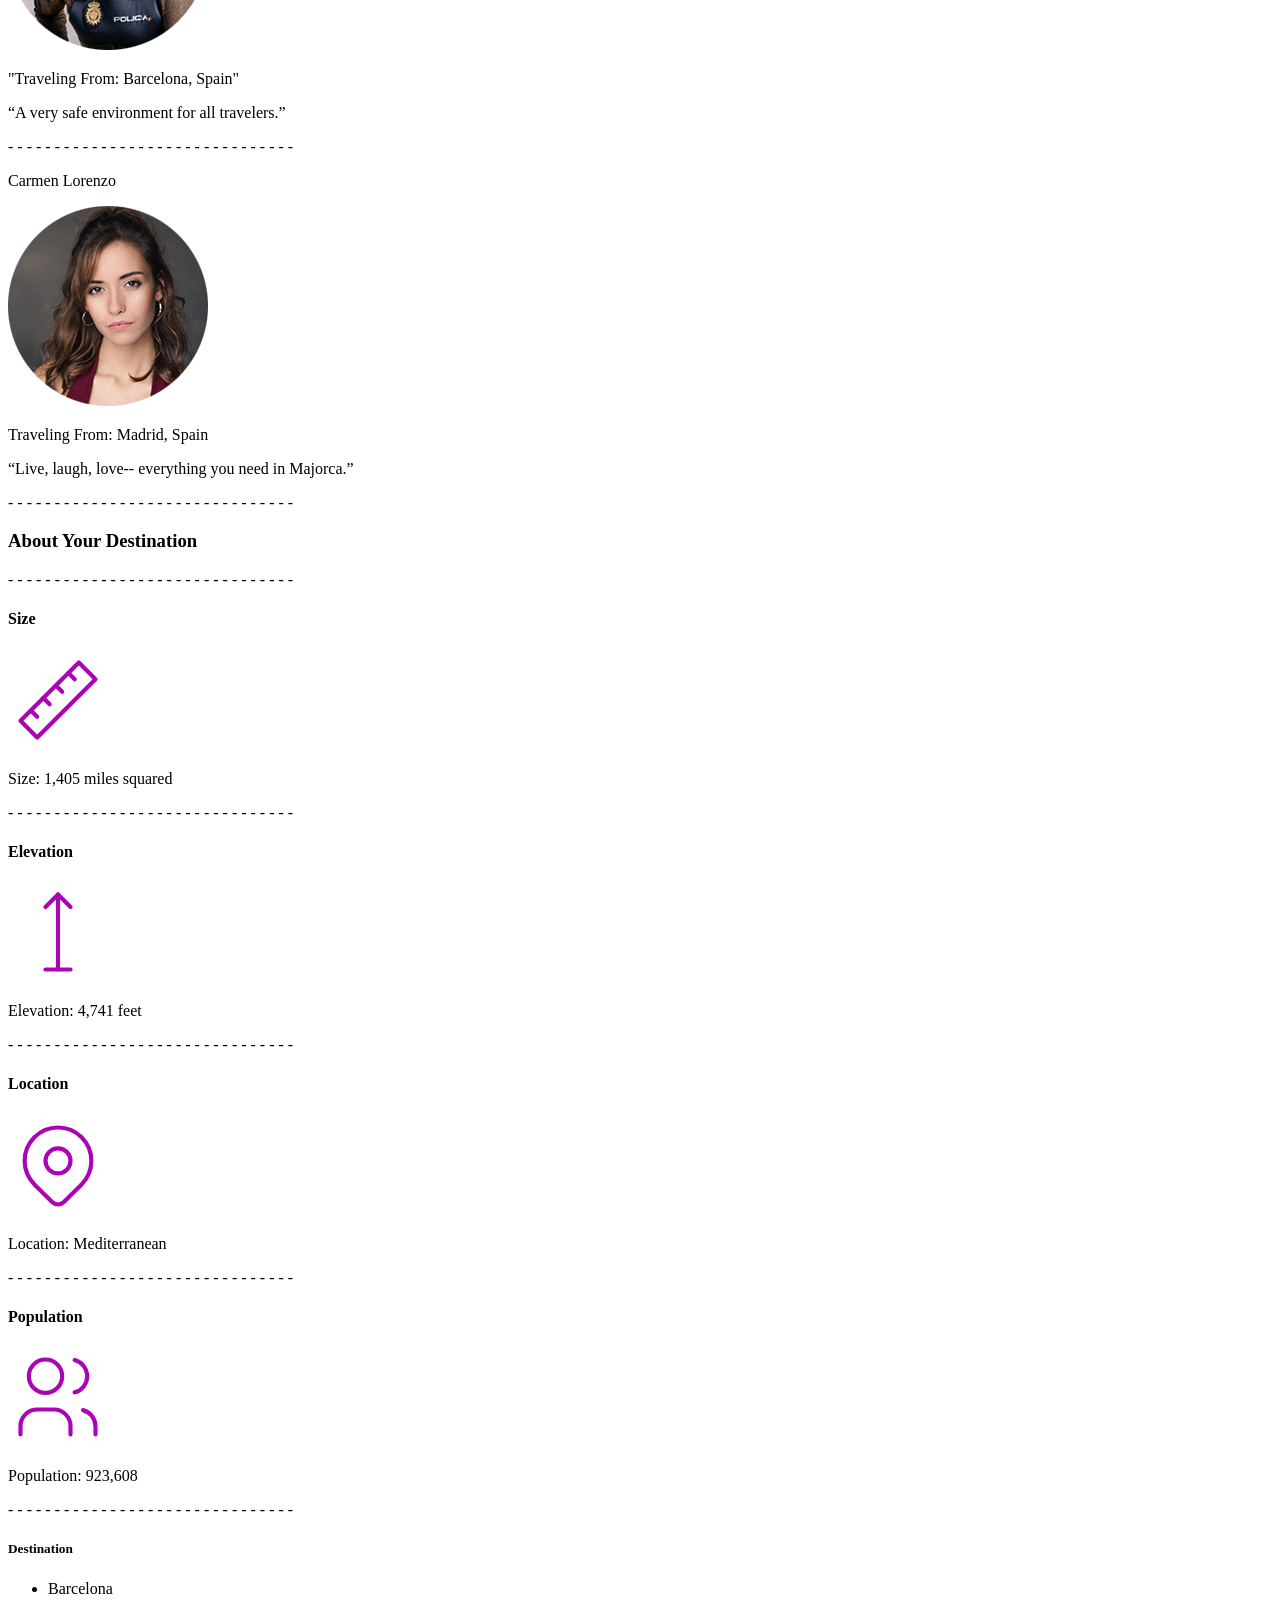
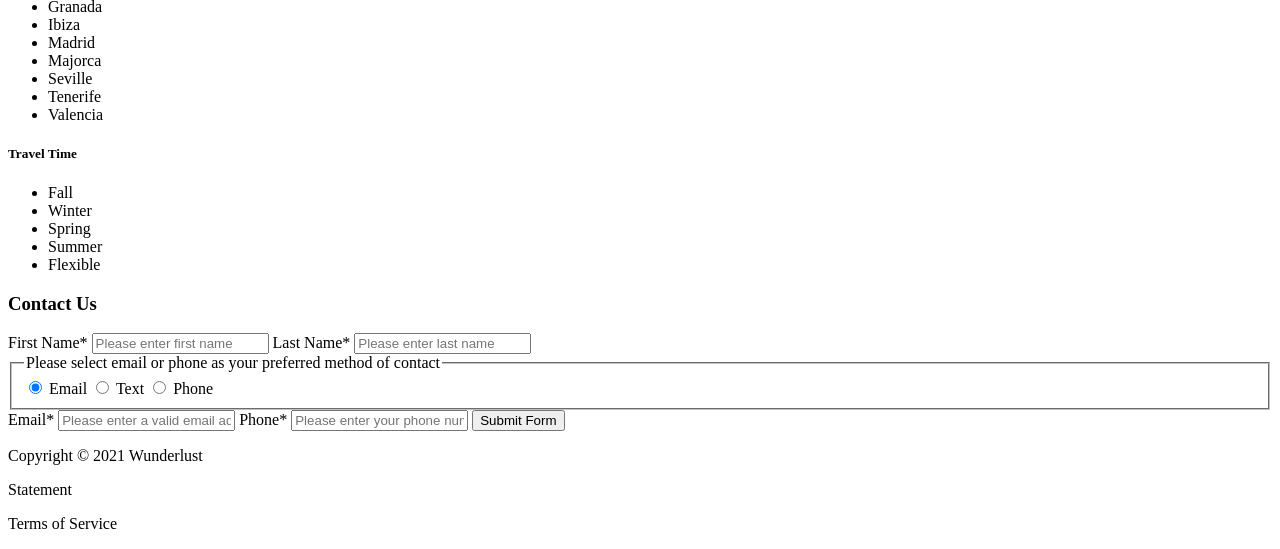
==== commit cccffc3a: "corrected source media corrected source media to fix photos" ====
--- a/index.html
+++ b/index.html
@@ -31,23 +31,26 @@
       <h2>Majorca</h2>
         <p>Imagine an island with turquoise blue waters, secret coves, soft golden sands, lush green foliage, rugged mountains, picturesque villages and a vibrant capital city. The island and its capital, Palma, are overflowing with character, while its beaches are famous all around the world, making it one of the most sought-after summer destinations.</p>
           <picture>
-            <source media="(max-width: 320px)" srcset="majorca-small.jpg">
-            <source media="(max-width: 780px)" srcset="majorca-medium.jpg">
-            <source media="(min-width: 1024px)" srcset="majorca-large.jpg">
+            <source media="(max-width: 320px)" srcset="images/majorca-waves.png">
+            <source media="(max-width: 780px)" srcset="images/majorca-waves.png">
+            <source media="(min-width: 1024px)" srcset="images/majorca-waves.png">
             <img src="images/majorca-waves.png" alt="Waves in Majorca">
           </picture>
+
           <picture>
-            <source media="(max-width: 320px)" srcset="majorca-small.jpg">
-            <source media="(max-width: 780px)" srcset="majorca-medium.jpg">
-            <source media="(min-width: 1024px)" srcset="majorca-large.jpg">
+            <source media="(max-width: 320px)" srcset="images/majorca-beach.png">
+            <source media="(max-width: 780px)" srcset="images/majorca-beach.png">
+            <source media="(min-width: 1024px)" srcset="images/majorca-beach.png">
             <img src="images/majorca-beach.png" alt="Beach view in Majorca">
           </picture>
+
           <picture>
-            <source media="(max-width: 320px)" srcset="majorca-small.jpg">
-            <source media="(max-width: 780px)" srcset="majorca-medium.jpg">
-            <source media="(min-width: 1024px)" srcset="majorca-large.jpg">
+            <source srcset="images/majorca-cove.png" media="(max-width: 320px)">
+            <source srcset="images/majorca-cove.png" media="(max-width: 780px)">
+            <source srcset="images/majorca-cove.png" media="(min-width: 1024px)">
             <img src="images/majorca-cove.png" alt="Cove view in Majorca">
           </picture>
+
     </section>
     <div>
       <h3>Plan Your Trip</h3>
